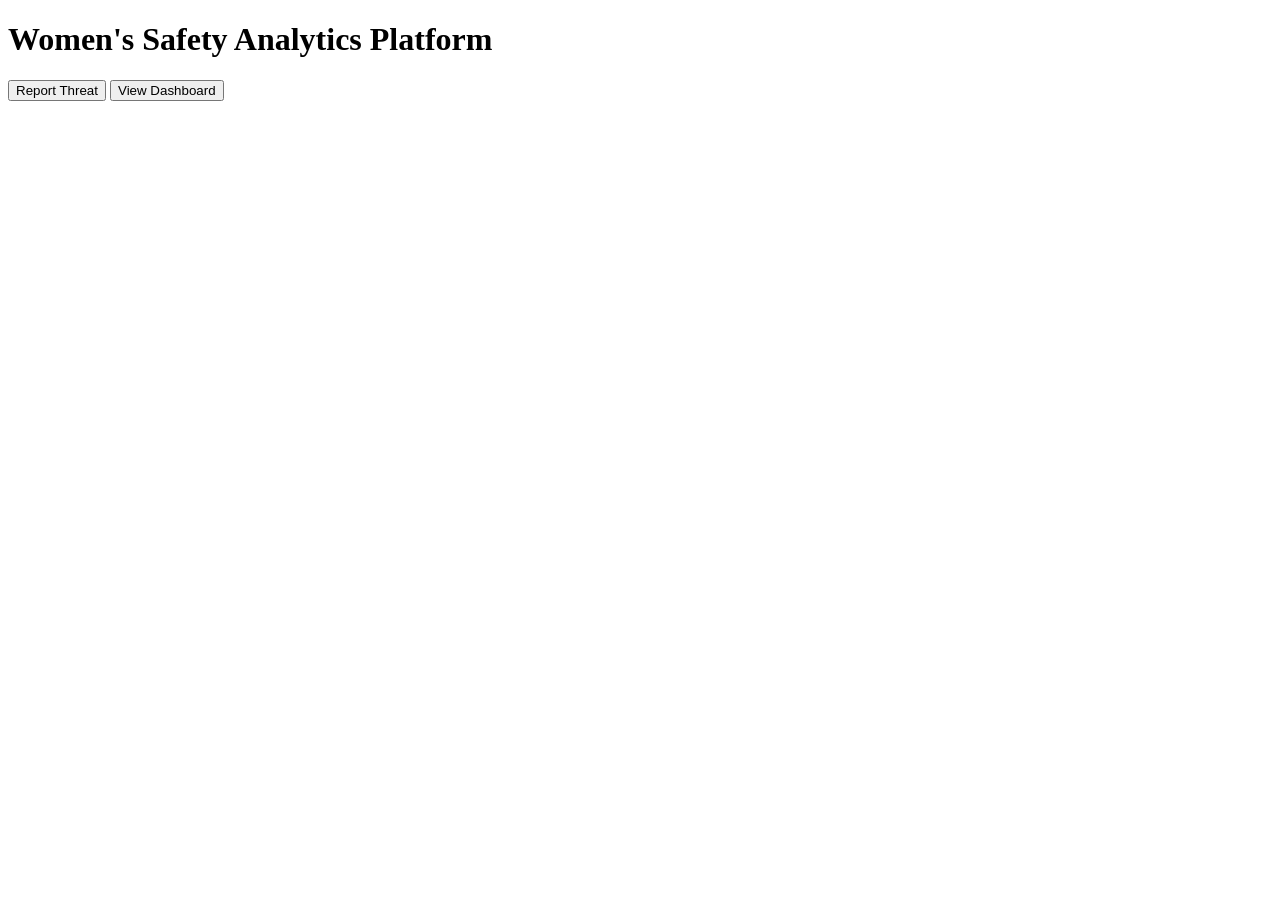
==== index.html @ e57d3006 "Add files via upload" ====
<!DOCTYPE html>
<html>
<head>
    <title>Safety Platform</title>
    <link rel="stylesheet" href="/static/style.css">
</head>

<body>
    <h1>Women's Safety Analytics Platform</h1>

    <a href="/report"><button>Report Threat</button></a>
    <a href="/dashboard"><button>View Dashboard</button></a>

    <script>
function saveContact() {
    let name = document.getElementById("cname").value;
    let phone = document.getElementById("cphone").value;

    localStorage.setItem("contactName", name);
    localStorage.setItem("contactPhone", phone);

    document.getElementById("saved").innerText =
        "Contact Saved: " + name + " (" + phone + ")";
}
</script>
</body>
</html>
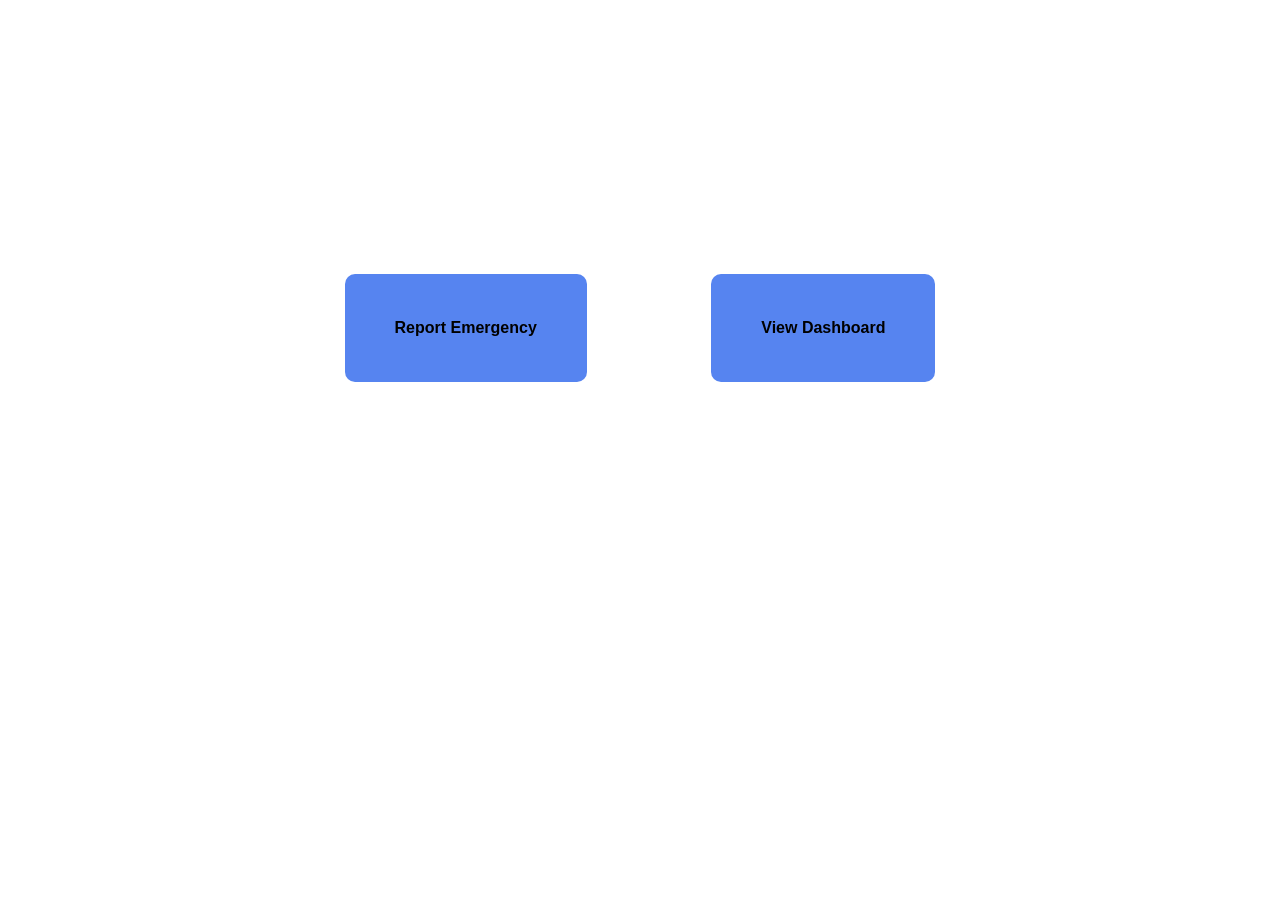
==== commit 2c0610bb: "Add files via upload" ====
--- a/index.html
+++ b/index.html
@@ -1,27 +1,70 @@
 <!DOCTYPE html>
 <html>
 <head>
-    <title>Safety Platform</title>
+    <title>Women Safety Platform</title>
     <link rel="stylesheet" href="/static/style.css">
+    <meta name="viewport" content="width=device-width, initial-scale=1">
+
+    <style>
+        body {
+            margin: 0;
+            font-family: Arial, sans-serif;
+            color: white;
+
+            background-image: url("/static/image/Gemini_Generated_Image_h1fcegh1fcegh1fc.png");
+            background-size: cover;
+            background-position: center;
+            background-attachment: fixed;
+        }
+
+        body::before {
+            content: "";
+            position: fixed;
+            top: 0;
+            left: 5;
+            right: 0;
+            bottom: 0;
+
+            background: rgba(0, 0, 0, 0.6);
+            z-index: 0;
+        }
+
+        .hero {
+            position: relative;
+            z-index: 1;
+            text-align: center;
+            padding: 100px 20px;
+        }
+
+        .buttons a {
+            display: inline-block;
+            margin: 60px;
+            padding: 45px 50px;
+            background: rgb(86, 132, 240);
+            color: black;
+            text-decoration: none;
+            border-radius: 10px;
+            font-weight: bold;
+        }
+
+        .buttons a:hover {
+            background: #dfdfe6;
+            color: rgb(3, 7, 33);
+        }
+    </style>
 </head>
 
 <body>
-    <h1>Women's Safety Analytics Platform</h1>
 
-    <a href="/report"><button>Report Threat</button></a>
-    <a href="/dashboard"><button>View Dashboard</button></a>
+<div class="hero">
+    <h1>Women Safety Analytics Protecting Women From Safety Threats</h1>
+    <p>Real-time threat reporting & emergency response system</p>
 
-    <script>
-function saveContact() {
-    let name = document.getElementById("cname").value;
-    let phone = document.getElementById("cphone").value;
+    <div class="buttons">
+        <a href="/report">Report Emergency</a>
+        <a href="/dashboard">View Dashboard</a>
+    </div>
+</div>
 
-    localStorage.setItem("contactName", name);
-    localStorage.setItem("contactPhone", phone);
-
-    document.getElementById("saved").innerText =
-        "Contact Saved: " + name + " (" + phone + ")";
-}
-</script>
 </body>
 </html>
